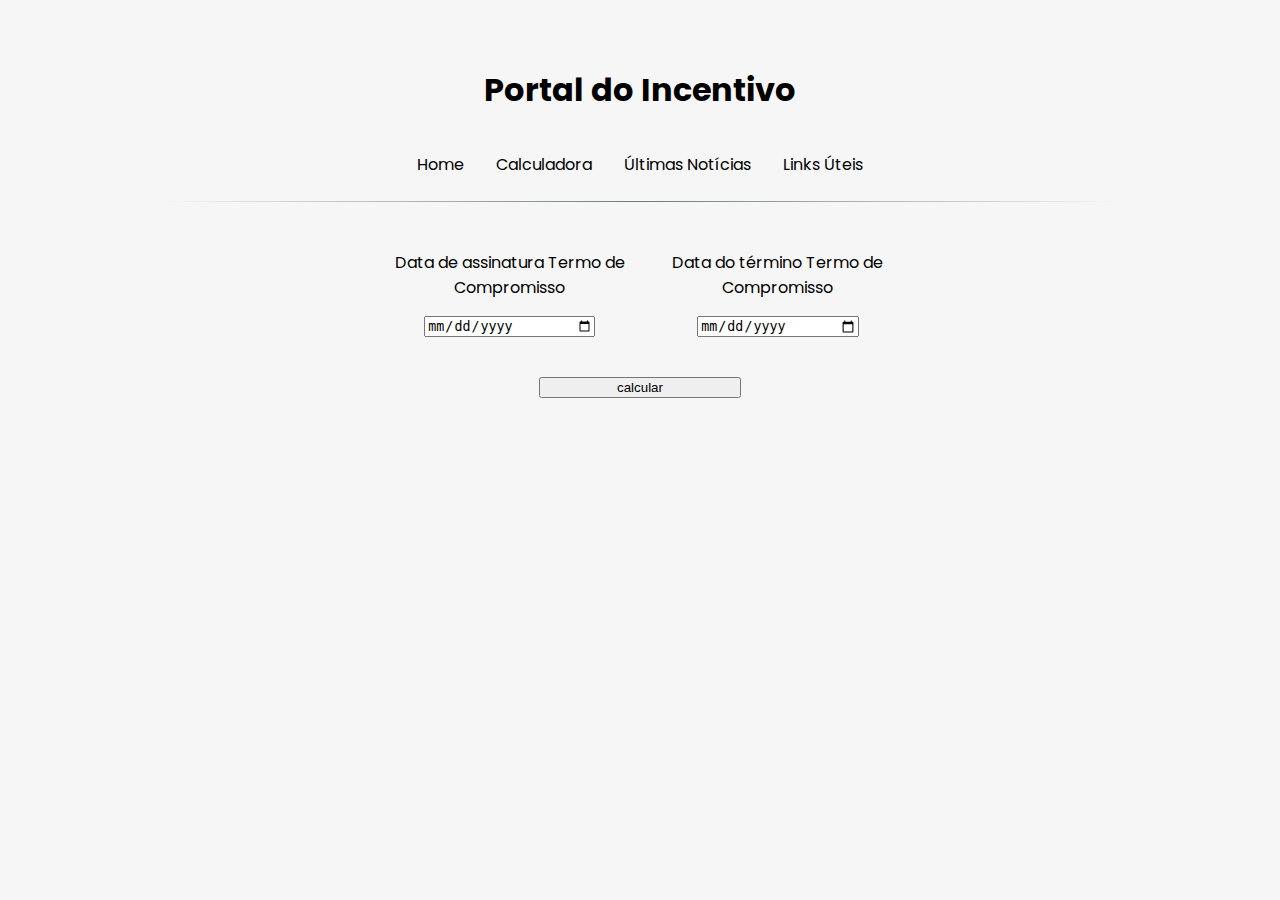
==== calculadora.html @ c9efcd4e "att display calculadora" ====
<!DOCTYPE html>
<html lang="pt-br">

<head>
    <meta charset="UTF-8">
    <meta http-equiv="X-UA-Compatible" content="IE=edge">
    <meta name="viewport" content="width=device-width, initial-scale=1.0">
    <link rel="stylesheet" href="./css/normalize.css">
    <link rel="stylesheet" href="./css/style.css">
    <link rel="preconnect" href="https://fonts.googleapis.com">
    <link rel="preconnect" href="https://fonts.gstatic.com" crossorigin>
    <link href="https://fonts.googleapis.com/css2?family=Poppins:wght@100;300;400&display=swap" rel="stylesheet">
    <title>Portal do Incentivo</title>
</head>

<body>
    <div id="inner">
        <header>
            <div class="menu-titulo">
                <h1>Portal do Incentivo</h1>
            </div>
            <nav class="menu-nav">
                <ul class="menu-list">
                    <li><a href="index.html">Home</a></li>
                    <li><a href="calculadora.html">Calculadora</a></li>
                    <li><a href="#">Últimas Notícias</a></li>
                    <li><a href="links-uteis.html">Links Úteis</a></li>
                </ul>
            </nav>
        </header>
        <hr>

        <main>
            <form>
                <div class="formulario-termo">
                    <div class="container-data-inicial">
                        <label for="data-inicial-termo">Data de assinatura Termo de Compromisso</label>
                        <input type="date" id="data-inicial-termo" name="data-inicial-termo">
                    </div>
                    <div class="container-data-final">
                        <label for="data-final-termo">Data do término Termo de Compromisso</label>
                        <input type="date" id="data-final-termo" name="data-final-termo">
                    </div>
                </div>
                <input type="submit" value="calcular" id="calcular">
            </form>
        </main>
    </div>
</body>

</html>
---- css/style.css ----
body {
    background-color: #f6f6f6;
    font-family: 'Poppins', sans-serif;
}

#inner {
    width: 960px;
    margin: 0 auto;
}

/* header */

header {
    display: flex;
    flex-direction: column;
    justify-content: center;
    align-items: center;
    margin-top: 5vh;
}

.menu-titulo {
    width: 50vh;
    text-align: center;
}

.menu-list {
    list-style: none;
    display: flex;
    flex-direction: row;
    justify-content: center;
    width: 80vh;
    padding: 0;

}

.menu-list li {
    padding: 0 1rem;
}

.menu-list a,
.menu-list a:visited {
    color: black;
    text-decoration: none;
}

.menu-list a:hover {
    color: #00aa55;
    border-bottom: solid;
}

.menu-list a:active {
    color: blue;
    border-bottom: solid;
}

hr {
    display: block;
    border: 0px;
    height: 1px;
    background-image: linear-gradient(to right, rgba(0, 0, 0, 0), rgba(58, 87, 67, 0.75), rgba(0, 0, 0, 0));
}



/*  main */

main {
    display: flex;
    flex-direction: column;
    justify-content: center;
    align-content: center;
    align-items: center;
    text-align: center;
}

main p {
    text-align: justify;
}

.social-links a {
    margin: 0 1rem;
}

.formulario-termo {
    display: flex;
    flex-direction: column;
    margin: 2rem 0;
    width: 50vh;
    text-align: center;
}

.formulario-termo label {
    margin: 1rem 0;
}

#data-inicial-termo,
#data-final-termo {
    width: 60%;
    margin: 0 auto;
}

#calcular {
    width: 30%;
    margin: 1rem auto;
    text-align: center;
}

/* Links Uteis - Main */

.grid-container {
    display: grid;
    grid-template-areas:
        links-uteis;
    grid-template-columns: 33vh 33vh 33vh;
    grid-template-rows: 20vh 20vh 20vh;
}

.grid-container ul {
    text-decoration: none;
    list-style: none;
}

/* Links Úteis - Disposição Grid */

.destaque-links {
    grid-area: links-uteis;
    grid-column: 1/3;
    grid-row: 1/3;
    background-color: blue;
}

.link-button-destaque {
    width: 100%;
    height: 100%;
}

/* Calculadora - Disposição Grid  */

.formulario-termo {
    display: flex;
    flex-direction: row;
    justify-content: center;
    width: 80%;
    margin: 1.5rem auto;
}

.container-data-inicial,
.container-data-final {
    display: flex;
    flex-direction: column;
}
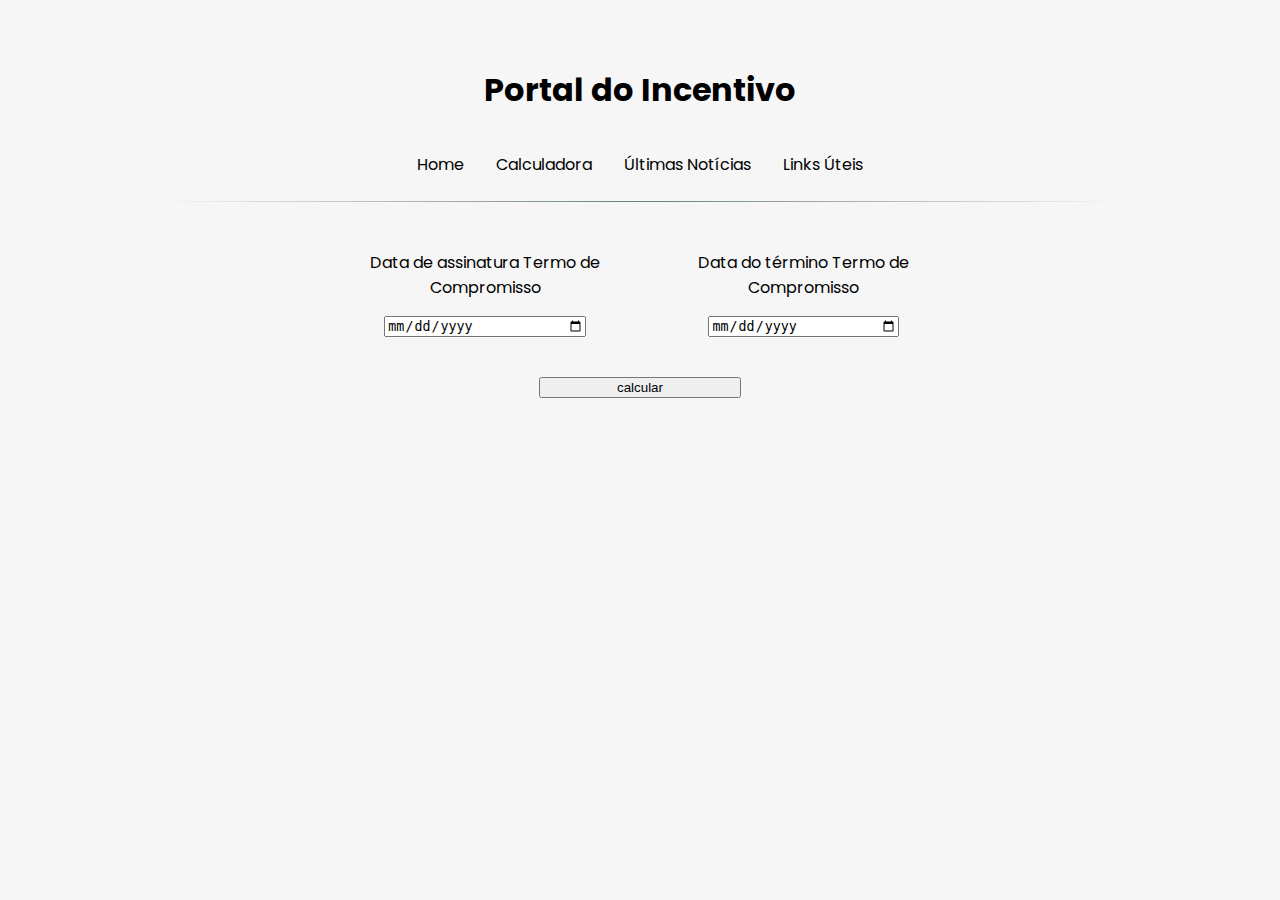
==== commit 181c847f: "add funcao recuperar data" ====
--- a/calculadora.html
+++ b/calculadora.html
@@ -35,17 +35,20 @@
                 <div class="formulario-termo">
                     <div class="container-data-inicial">
                         <label for="data-inicial-termo">Data de assinatura Termo de Compromisso</label>
-                        <input type="date" id="data-inicial-termo" name="data-inicial-termo">
+                        <input type="date" id="data-inicial-termo" name="data-inicial-termo" data-inicial>
                     </div>
                     <div class="container-data-final">
                         <label for="data-final-termo">Data do término Termo de Compromisso</label>
-                        <input type="date" id="data-final-termo" name="data-final-termo">
+                        <input type="date" id="data-final-termo" name="data-final-termo" data-final>
                     </div>
                 </div>
-                <input type="submit" value="calcular" id="calcular">
+                <input type="submit" value="calcular" id="calcular" data-calcular>
             </form>
         </main>
     </div>
+
+    <script src="./js/main.js"></script>
+
 </body>
 
 </html>--- a/css/style.css
+++ b/css/style.css
@@ -140,7 +140,7 @@
     display: flex;
     flex-direction: row;
     justify-content: center;
-    width: 80%;
+    width: 95%;
     margin: 1.5rem auto;
 }
 
